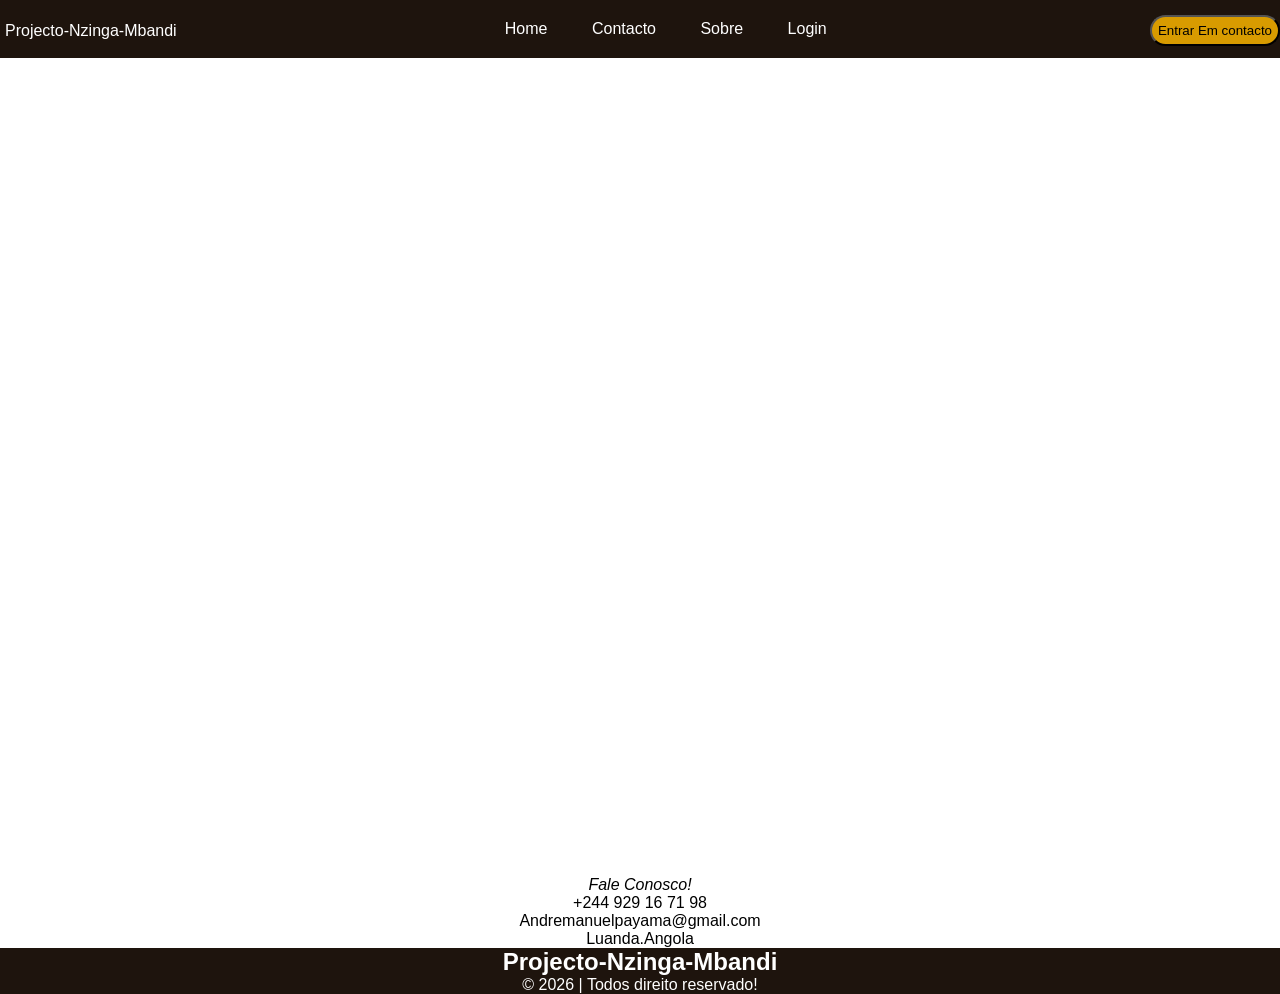
==== contacto.html @ 91cba933 "Add files via upload" ====
<!DOCTYPE html>
<html lang="pt-br">
<head>
    <meta charset="UTF-8">
    <meta name="viewport" content="width=device-width, initial-scale=1.0">
    <link rel="stylesheet" href="style.css">
    <title>Contacto</title>
</head>
<body>
    <header>
        <div class="logo">
            Projecto-Nzinga-Mbandi
        </div>
        <nav>

            <ul>
                
                <li><a href="index.html">Home</a></li>
                <li><a href="contacto.html">Contacto</a></li>
                <li><a href="Sobre.html">Sobre</a></li>
                <li><a href="sigUp.html">Login</a></li>
                <button>Entrar Em contacto</button>
            </ul>
        </nav>
    </header>
    <main class="content">

    </main>
    <br>
    <img src="img/images.png" alt="" width="50px">
    <section class="contacto">
    <i>Fale Conosco!</i>
    <p>+244 929 16 71 98</p>
    <p>Andremanuelpayama@gmail.com</p>
    <p>Luanda.Angola</p>
</section>
<footer class="roda">
    <h2>Projecto-Nzinga-Mbandi</h2>
    &copy; 2026 | Todos direito reservado!
 </footer>
</body>
</html>
---- style.css ----
*{
    padding:0;
    margin: 0;
    box-sizing: border-box;
    font-family: Arial, Helvetica, sans-serif;
    text-align: center;
}
header{
    position: fixed;
    top: 0;
    left: 0;
    right:0;
    z-index: 99;
        background-color: #1E140D;
        width: 100%;
}
.logo{
    color:white;
    float: left;
    margin-top: 17px;
    font-family: Impact, Haettenschweiler, 'Arial Narrow Bold', sans-serif;
    padding: 5px;
}
nav ul li a{
    color: white;
    text-decoration: none;
    display: inline;
    justify-content: space-between;

}
nav ul li{
    display: inline-block;
    justify-content: space-between;
    padding: 20px;
}
nav ul li a:hover{
    transform: scale(1.2);
    color: rgba(226, 154, 20, 0.718);
    
}
nav button{
    float: right;
    margin-top: 15px;
    background-color: #D89B00;
    border-radius: 30px;
    padding: 6px;
    cursor: pointer;
    
}

.content{
    background-image: url("img/FB_IMG_17779183311045031.jpg");
    background-size: cover;
    background-repeat: no-repeat;
    min-height: 840px;
}
.card img{
    height: 400px;
    margin-top:10px;
    border-radius: 10px;
    transition: 1.5s;
    cursor: pointer;

}
.card img:hover{
    transform: scale(1.1);
}
.card p{
    margin-top: 30px;
    text-align: right 20%;
    font-size: 16px;
}
.Projecto{
    background-image:url("img/Gemini_Generated_Image_gdfbrygdfbrygdfb.png");
    background-size: cover;
    background-repeat: no-repeat;
    min-height: 1500px;
    opacity:60;
    
}
.cards p{
    margin-top: 15px;
}
.container{
    display: inline-block;
    justify-content: space-between;
    background-color: aliceblue;
    padding:10px;
    border-radius: 30px;
    border: 5px solid #1E140D;
    width: 310px;
    height:100px;
    transition: 3s;
}
.container:hover{
 transform: translateY(-10px);
 color: rgb(26, 26, 72);
 cursor:pointer ;
}
.item img{
    display: inline-block;
    justify-content: space-between;
    border-radius:10px;
    height:400px;
    width: 300px;
    margin-top: 10px;
    transition: 3s;
    
}
.item img:hover{
    transform: translateY(-10px);
 color: rgb(26, 26, 72);
 cursor:pointer ;
}
.roda{
    background-color: #1E140D;
    color: white;
    font-family: Impact, Haettenschweiler, 'Arial Narrow Bold', sans-serif;
    
}
@media(max-width:768px){
    header{
        position: static;
    }
    .logo{
        float: none;
        text-align: center;
        margin-top: 5px;
    }
    nav  ul li{
        display: block;
        padding: 10px;
        text-align: center;
    }
    nav button{
        float: none;
        display: block;
        margin: 15px auto;
    }
    .container{
        width: 90%;
        height: auto;
        margin: 20px auto;

    }
    .card img{
        width: 100%;
        height: auto;
        border-radius: 10px;
    }
    .item img{
        width: 100%;
        height: auto;
        
    }
    .content{
        width: 100%;
        height: 100vh;
        background-size: cover;
        background-position: center;
        background-repeat: no-repeat;
    }
    .Projecto{
        width: 100%;
        min-height: 100vh;
        background-size: cover;
        background-position: center;
        background-repeat: no-repeat;
    }
}
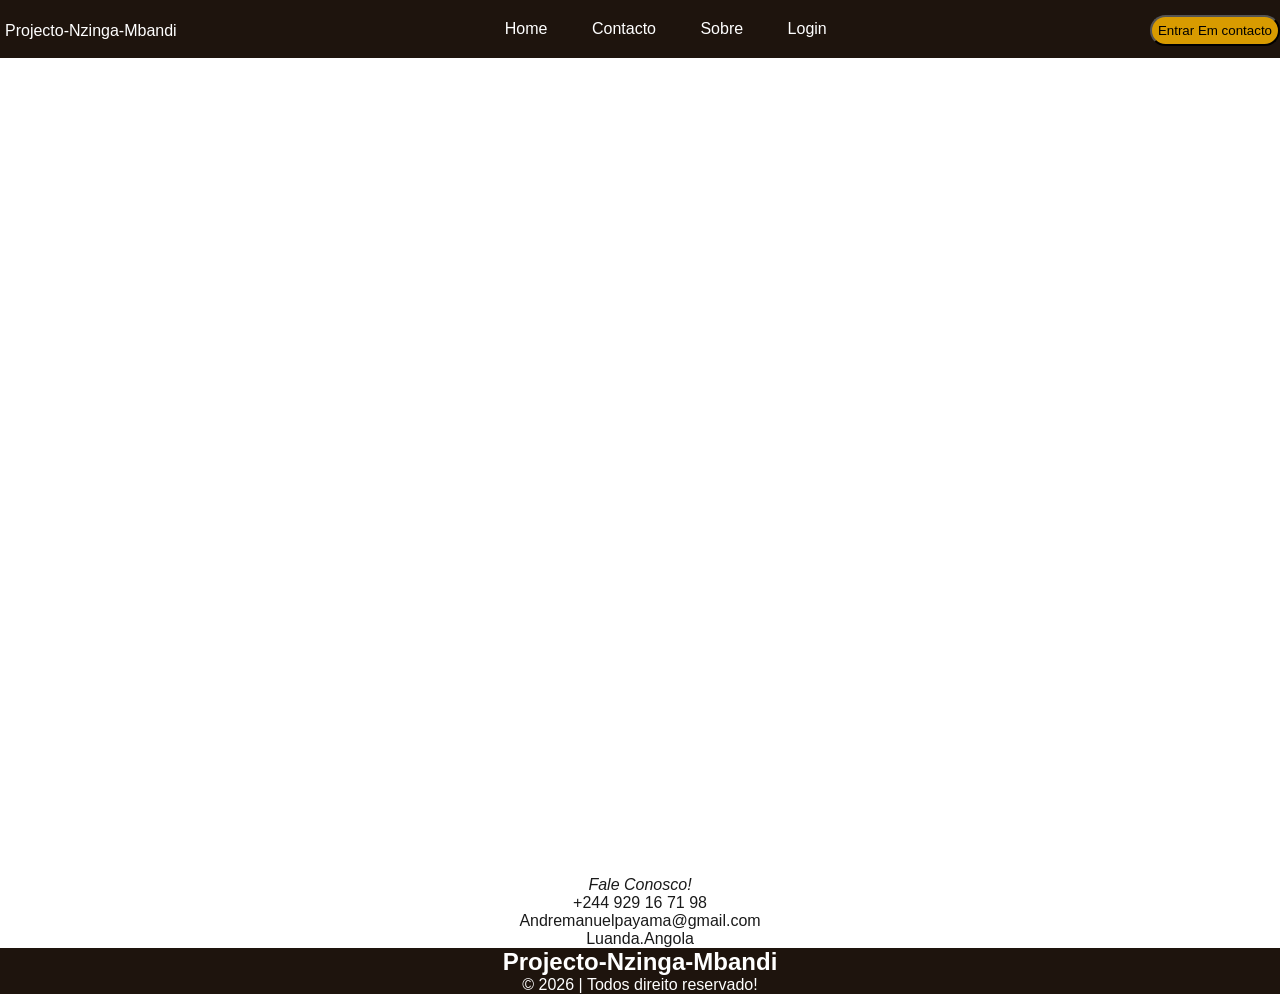
==== commit 29641a5f: "Add files via upload" ====
--- a/contacto.html
+++ b/contacto.html
@@ -27,7 +27,7 @@
 
     </main>
     <br>
-    <img src="img/images.png" alt="" width="50px">
+    <img src="img/foto13.png" alt="" width="50px">
     <section class="contacto">
     <i>Fale Conosco!</i>
     <p>+244 929 16 71 98</p>
--- a/style.css
+++ b/style.css
@@ -13,6 +13,10 @@
     z-index: 99;
         background-color: #1E140D;
         width: 100%;
+}
+body{
+    background-color: #ffffff;
+    color: #1a1a1a;
 }
 .logo{
     color:white;
@@ -49,7 +53,7 @@
 }
 
 .content{
-    background-image: url("img/FB_IMG_17779183311045031.jpg");
+    background-image: url("img/foto8.jpg");
     background-size: cover;
     background-repeat: no-repeat;
     min-height: 840px;
@@ -87,7 +91,7 @@
     background-color: aliceblue;
     padding:10px;
     border-radius: 30px;
-    border: 5px solid #1E140D;
+    border: none;
     width: 310px;
     height:100px;
     transition: 3s;
